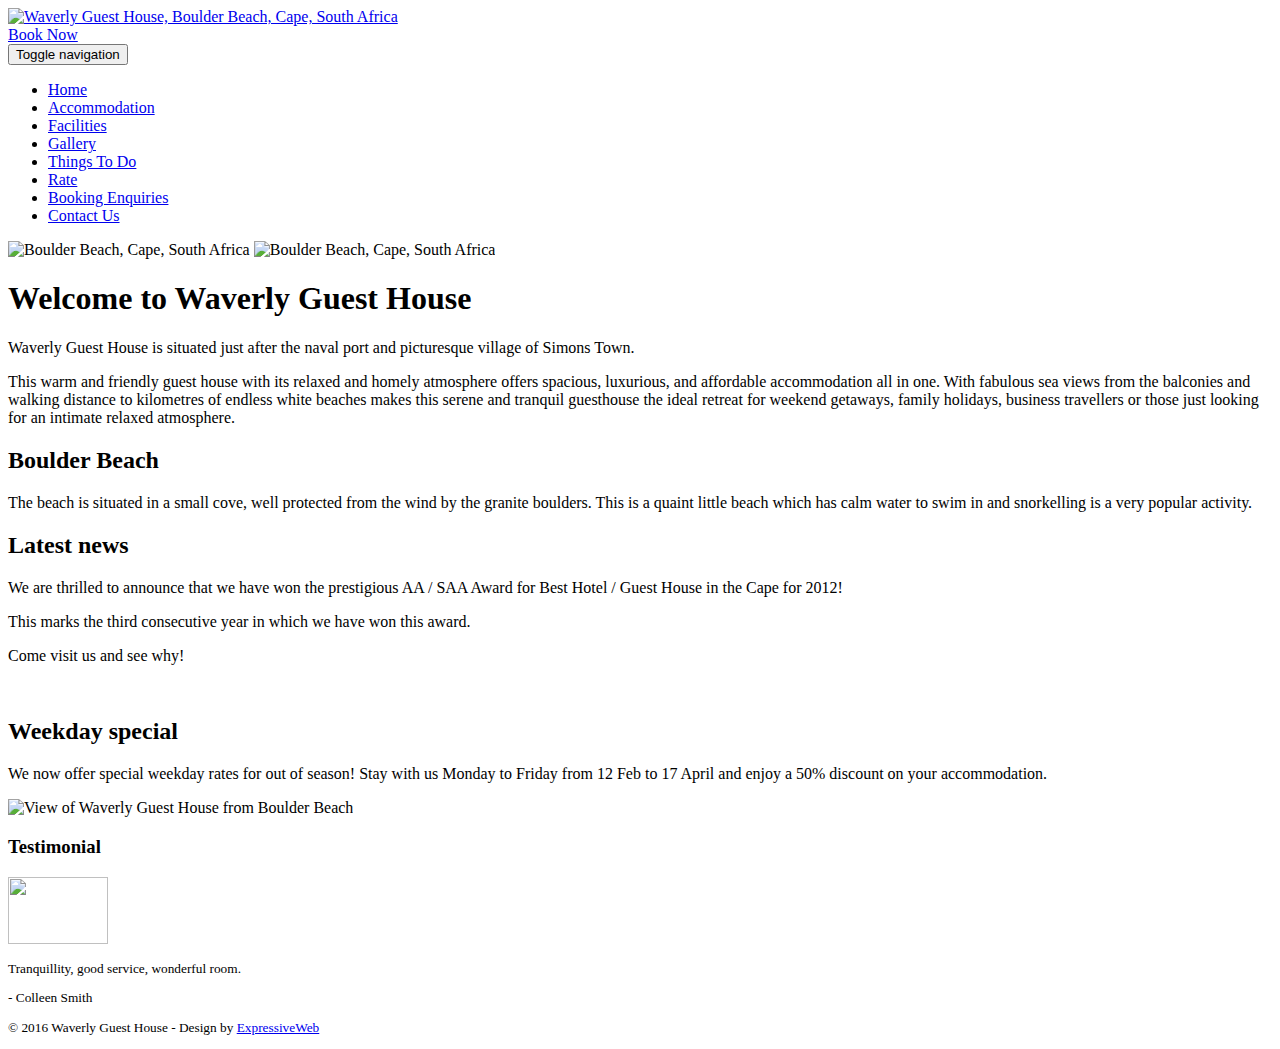
==== index.html @ 209bb527 "Add files via upload" ====
﻿<!DOCTYPE html>
<html lang="en">
<head>
    <meta charset="utf-8">
    <meta http-equiv="X-UA-Compatible" content="IE=edge">
    <meta name="viewport" content="width=device-width, initial-scale=1">
    <!-- The above 3 meta tags *must* come first in the head; any other head content must come *after* these tags -->
    <meta name="description" content="">
    <meta name="author" content="">
    <link rel="icon" href="images/favicon.ico">

    <title>Waverly Guest House</title>

    <!-- Bootstrap core CSS -->
    <link href="css/bootstrap.min.css" rel="stylesheet">
    <!-- Bootstrap theme -->
    <link href="css/bootstrap-theme.min.css" rel="stylesheet">
    <!-- IE10 viewport hack for Surface/desktop Windows 8 bug -->
    <link href="css/ie10-viewport-bug-workaround.css" rel="stylesheet">

    <!-- Custom styles for this template -->
    <link href="css/template.css" rel="stylesheet">
    
    <!-- Google webfont for headings -->
    <link href='https://fonts.googleapis.com/css?family=Fauna+One rel='stylesheet' type='text/css'>

    <!-- HTML5 shim and Respond.js for IE8 support of HTML5 elements and media queries -->
    <!--[if lt IE 9]>
      <script src="js/html5shiv.min.js"></script>
      <script src="js/respond.min.js"></script>
    <![endif]-->
    
    <!-- Bootstrap core JavaScript -->
    <script src="js/jquery.min.js"></script>
    <script>window.jQuery || document.write('<script src="js/jquery.min.js"><\/script>')</script>
    <script src="js/bootstrap.min.js"></script>
    <script src="js/docs.min.js"></script>
    
    <!-- IE10 viewport hack for Surface/desktop Windows 8 bug -->
    <script src="js/ie10-viewport-bug-workaround.js"></script>

</head>

<body>
 	
 	<!-- Place the whole page in a column narrower than the full screen on a large screen-->
	<div class="container">
 		
		<!-- Header -->
		<div id="top" class="row">
			
			<!-- Logo -->
			<div id="logo" class="pull-left">
				<a href="index.html"><img src="images/logo.png" alt="Waverly Guest House, Boulder Beach, Cape, South Africa"></a>
			</div>
			<!-- Bookings Button -->
			<div id="bookings" class="pull-right">
			 <a href="booking-enquiries.html" class="btn btn-warning">Book Now</a> <img alt="" src="images/grading_3star.png"></div>
		</div>

		<!-- Static navbar -->
		<nav class="row navbar">
				<div class="navbar-header">
					<button type="button" class="navbar-toggle collapsed" data-toggle="collapse" data-target="#navbar" aria-expanded="false" aria-controls="navbar">
						<span class="sr-only">Toggle navigation</span>
						<span class="icon-bar"></span>
						<span class="icon-bar"></span>
						<span class="icon-bar"></span>
					</button>
				</div>
				<div id="navbar" class="navbar-collapse collapse">
					<ul class="nav navbar-nav">
				        <li><a href="index.html">Home</a></li>
				        <li><a href="accommodation.html">Accommodation</a></li>
					    <li><a href="facilities.html">Facilities</a></li>
					    <li><a href="gallery.html">Gallery</a></li>
					    <li><a href="things-to-do.html">Things To Do</a></li>
					    <li><a href="rate.html">Rate</a></li>
					    <li><a href="booking-enquiries.html">Booking Enquiries</a></li>
						<li><a href="contact-us.html">Contact Us</a></li>
					</ul>
				</div>
		</nav>

		<!-- Big banner image -->
		<div class="row">
      	   <div id="banner">
            <img src="images/banner-large.png" alt="Boulder Beach, Cape, South Africa" class="img-responsive hidden-xs">
            <img src="images/banner-small.png" alt="Boulder Beach, Cape, South Africa" class="img-responsive visible-xs">
           </div>
		</div>
    
    	<!-- Content row -->
		<div class="row" id="content">            
		
			<!-- Main content area -->
			<div id="maincontent" class="col-md-8">
			
	   <h1>Welcome to Waverly Guest House</h1>
	    <p>Waverly Guest House is situated just after the naval port and picturesque village of Simons Town.  </p>
	    <p>This warm and friendly guest house with its relaxed and homely atmosphere offers spacious, luxurious, and affordable accommodation all in one. With fabulous sea views from the balconies and walking distance to kilometres of endless white beaches makes this serene and tranquil guesthouse the ideal retreat for weekend getaways, family holidays, business travellers or those just looking for an intimate relaxed atmosphere. </p>
		
		<h2> Boulder Beach</h2> 
		<p>The beach is situated in a small cove, well protected from the wind by the granite boulders. This is a quaint little beach which has calm water to swim in and snorkelling is a very popular activity. </p>
		
		<h2> Latest news</h2>
		<p>We are thrilled to announce that we have won the prestigious AA / SAA Award for Best Hotel / Guest House in the Cape for 2012!</p>
		<p>This marks the third consecutive year in which we have won this award.</p>
		<p>Come visit us and see why!</p>
		<img alt="" src="images/aa-award.png">
		
		<h2>Weekday special</h2> 
		<p>We now offer special weekday rates for out of season! Stay with us Monday to Friday from 12 Feb to 17 April and enjoy a 50% discount on your accommodation.</p>
			
			</div>

			<!-- Sidebar content (large screen) -->
			<div id="sidebar" class=" col-md-4">
		      <div id="sidebar-image"class="panel panel-default">
		            <div class="panel-body">
		                 <img src="images/waverly-landscape.png" alt="View of Waverly Guest House from Boulder Beach" class="img-thumbnail">
		            </div>
		      </div>
		      <div id="testimonial"class="panel panel-default">
		          <div class="panel-heading">
		               <h3 class="panel-title">Testimonial</h3>
		          </div>
		          <div class="panel-body">
		          <small> 
		          
		          	<img alt="" height="67" src="images/testimonial-colleen-smith.png" width="100" class="img-thumbnail pull-left">
		          <p>Tranquillity, good service, wonderful room.</p>
		          <p>- Colleen Smith</p>
		          </small>
		          </div>
		      </div> 
			</div>
		</div>

		<div class="row">
			<div id="footer" class="col-lg-12">
      			<small>
      				<p>&copy; 2016 Waverly Guest House - Design by <a href="http://www.expressiveweb.co.za">ExpressiveWeb</a></p>
      			</small>
    		</div>
		</div>

	</div>
    
</body>
</html>
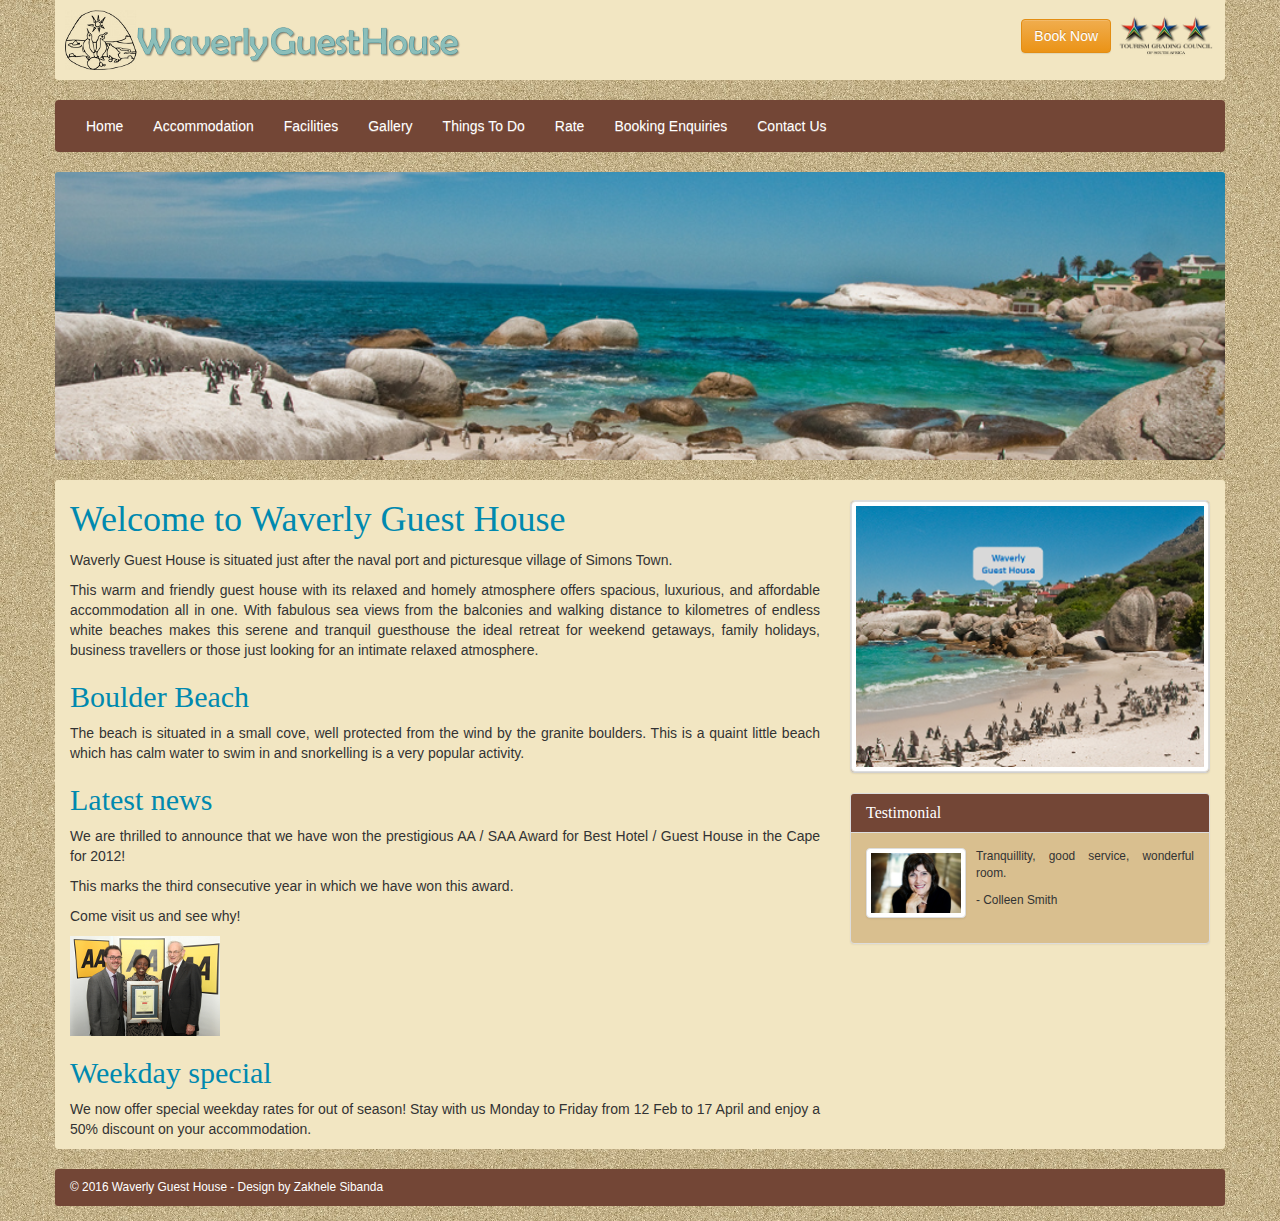
==== commit 916f54c2: "Update index.html" ====
--- a/index.html
+++ b/index.html
@@ -140,7 +140,7 @@
 		<div class="row">
 			<div id="footer" class="col-lg-12">
       			<small>
-      				<p>&copy; 2016 Waverly Guest House - Design by <a href="http://www.expressiveweb.co.za">ExpressiveWeb</a></p>
+      				<p>&copy; 2016 Waverly Guest House - Design by <a href="https://www.linkedin.com/in/zakhele-sibanda-3168b1139/">Zakhele Sibanda</a></p>
       			</small>
     		</div>
 		</div>
@@ -148,4 +148,4 @@
 	</div>
     
 </body>
-</html>+</html>
--- a/css/ie10-viewport-bug-workaround.css
+++ b/css/ie10-viewport-bug-workaround.css
@@ -0,0 +1,15 @@
+/*!
+ * IE10 viewport hack for Surface/desktop Windows 8 bug
+ * Copyright 2014-2015 Twitter, Inc.
+ * Licensed under MIT (https://github.com/twbs/bootstrap/blob/master/LICENSE)
+ */
+
+/*
+ * See the Getting Started docs for more information:
+ * http://getbootstrap.com/getting-started/#support-ie10-width
+ */
+@-webkit-viewport { width: device-width; }
+@-moz-viewport    { width: device-width; }
+@-ms-viewport     { width: device-width; }
+@-o-viewport      { width: device-width; }
+@viewport         { width: device-width; }
--- a/css/template.css
+++ b/css/template.css
@@ -0,0 +1,110 @@
+﻿/* ------------------- Main containers ------------------- */
+
+body {background-image:url('../images/sand.jpg')}
+
+/* -------------- Top row -------------- */
+
+#top {margin-bottom:20px;background-color:#F2E6C2;padding:10px 10px 10px 10px;border-radius:0px 0px 3px 3px}
+
+#bookings {padding-top:5px;padding-bottom:5px}
+
+/* -------------- Navigation -------------- */
+
+.navbar {background:#734636;color:#FFFFFF;font-size:14px	}
+
+.navbar-header * {color:#FFFFFF;border: 1px #FFFFFF solid}
+
+nav a {color:#FFFFFF}
+
+nav a:hover {color:brown;background:#D9BF8F;font-size:120%}
+
+/* -------------- Big banner image -------------- */
+
+#banner {margin-bottom:20px}
+
+#banner img {border-radius:3px 3px 3px 3px}
+
+/* -------------- Main content area -------------- */
+
+#content {border-radius:3px 3px 3px 3px; background-color:#F2E6C2; margin-bottom:20px}
+
+/* Headings */
+
+h1, h2, h3 {color:#0089AF;font-weight:normal;font-family:"Fauna One"}
+
+/* Text */
+
+p {text-align:justify}
+
+ul {list-style:circle;overflow:hidden}
+
+ol {overflow:hidden}
+
+/* Images */
+
+#content .pull-left {margin-right:10px;margin-bottom:10px}
+
+/* Tables */
+
+#table
+
+.table-bordered th, .table-bordered td {border:1px #734636 solid}
+
+.table-bordered th {background:#734636;color:#FFFFFF}
+
+/* Links */
+
+#content a {color:#734636;font-weight:bold}
+
+#content a:visited {color:#D9BF8F}
+
+#content a:hover {color:#0089AF}
+
+/* -------------- Sidebar -------------- */
+
+#sidebar {padding-top:20px}
+
+.panel-default {background:#D9BF8F}
+/* Sidebar image */ 
+
+#sidebar-image .panel-body {padding:0px}
+
+/* Testimonials */ 
+
+#testimonial .panel-heading {background:#734636;color:#FFFFFF} 
+
+#testimonial p {
+
+}
+
+/* -------------- Footer -------------- */
+
+#footer {border-radius:3px 3px 3px 3px;background:#734636;padding-top:10px;color:#FFFFFF;margin-bottom:15px}
+
+#footer a {color:#FFFFFF; :no-underline}
+
+/* ------------------- Forms ------------------- */
+
+label {
+	
+}
+
+input, select, textarea  {border: 1px #D9BF8F solid;margin-top:1px}
+
+.btn-primary {background:#734636;border-color:#734636}  
+
+.btn-primary:hover {background:#D9BF8F;border-color:#734636;color:#734636;}
+
+.error {
+	color: #f00;
+}
+
+.error-highlight {
+	border: 1px solid #f00;
+}
+
+/* ------------------- Gallery ------------------- */
+
+#gallery img {
+	margin: 12px;
+}